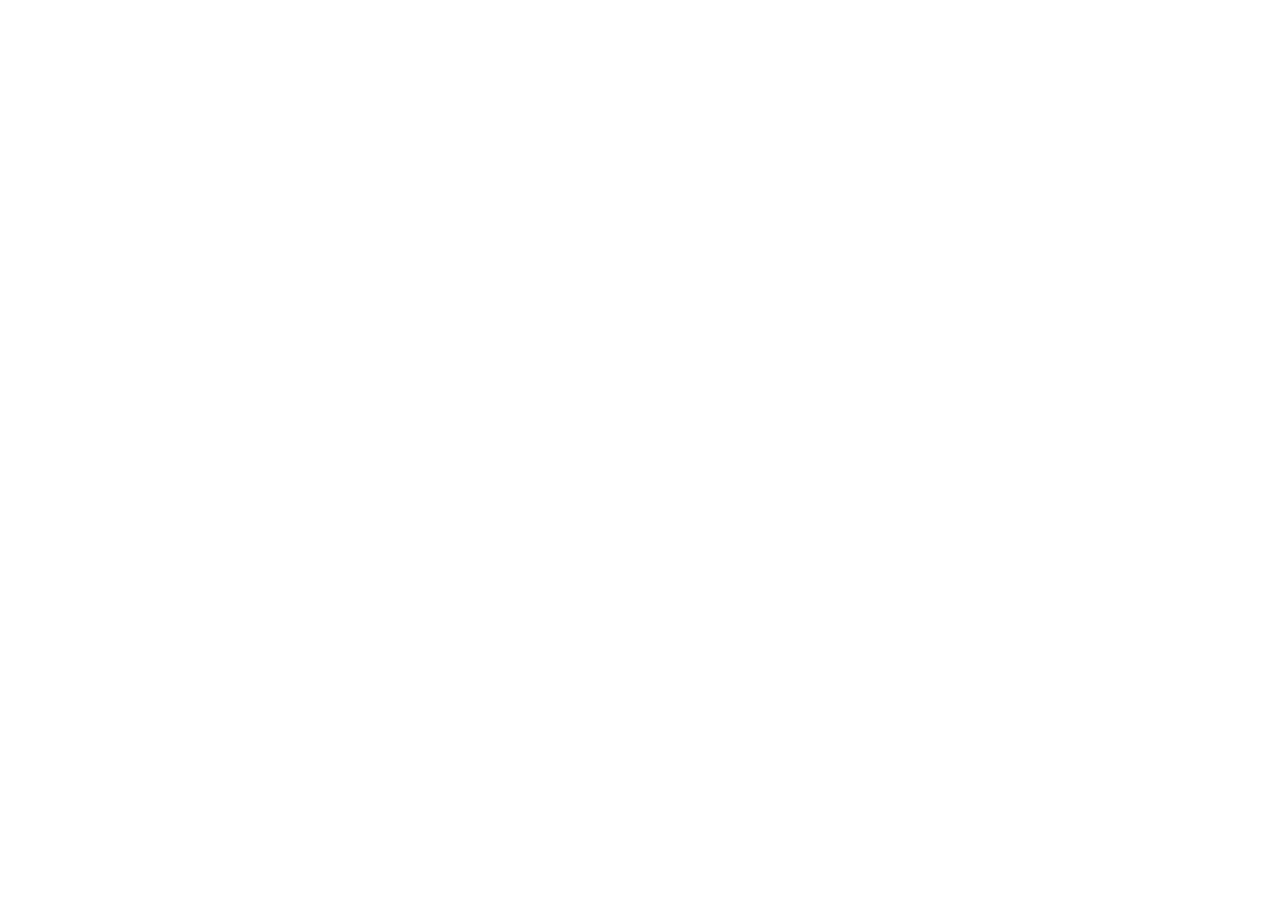
==== docs/index.html @ d5751d47 "add docs" ====
<!doctype html><html lang="en"><head><meta charset="utf-8"/><link rel="icon" href="/favicon.ico"/><meta name="viewport" content="width=device-width,initial-scale=1"/><meta name="theme-color" content="#000000"/><meta name="description" content="Web site created using create-react-app"/><link rel="apple-touch-icon" href="/logo192.png"/><link rel="manifest" href="/manifest.json"/><link rel="stylesheet" href="https://cdnjs.cloudflare.com/ajax/libs/animate.css/4.1.1/animate.min.css"/><link href="https://fonts.googleapis.com/css2?family=Kumbh+Sans:wght@400;700&display=swap" rel="stylesheet"><title>Gifs</title><link href="/static/css/main.cf3616f8.chunk.css" rel="stylesheet"></head><body><noscript>You need to enable JavaScript to run this app.</noscript><div id="app"></div><script>!function(e){function r(r){for(var n,p,f=r[0],i=r[1],l=r[2],c=0,s=[];c<f.length;c++)p=f[c],Object.prototype.hasOwnProperty.call(o,p)&&o[p]&&s.push(o[p][0]),o[p]=0;for(n in i)Object.prototype.hasOwnProperty.call(i,n)&&(e[n]=i[n]);for(a&&a(r);s.length;)s.shift()();return u.push.apply(u,l||[]),t()}function t(){for(var e,r=0;r<u.length;r++){for(var t=u[r],n=!0,f=1;f<t.length;f++){var i=t[f];0!==o[i]&&(n=!1)}n&&(u.splice(r--,1),e=p(p.s=t[0]))}return e}var n={},o={1:0},u=[];function p(r){if(n[r])return n[r].exports;var t=n[r]={i:r,l:!1,exports:{}};return e[r].call(t.exports,t,t.exports,p),t.l=!0,t.exports}p.m=e,p.c=n,p.d=function(e,r,t){p.o(e,r)||Object.defineProperty(e,r,{enumerable:!0,get:t})},p.r=function(e){"undefined"!=typeof Symbol&&Symbol.toStringTag&&Object.defineProperty(e,Symbol.toStringTag,{value:"Module"}),Object.defineProperty(e,"__esModule",{value:!0})},p.t=function(e,r){if(1&r&&(e=p(e)),8&r)return e;if(4&r&&"object"==typeof e&&e&&e.__esModule)return e;var t=Object.create(null);if(p.r(t),Object.defineProperty(t,"default",{enumerable:!0,value:e}),2&r&&"string"!=typeof e)for(var n in e)p.d(t,n,function(r){return e[r]}.bind(null,n));return t},p.n=function(e){var r=e&&e.__esModule?function(){return e.default}:function(){return e};return p.d(r,"a",r),r},p.o=function(e,r){return Object.prototype.hasOwnProperty.call(e,r)},p.p="/";var f=this["webpackJsonp06-gif-expert-app"]=this["webpackJsonp06-gif-expert-app"]||[],i=f.push.bind(f);f.push=r,f=f.slice();for(var l=0;l<f.length;l++)r(f[l]);var a=i;t()}([])</script><script src="/static/js/2.12ec9c22.chunk.js"></script><script src="/static/js/main.01a70455.chunk.js"></script></body></html>
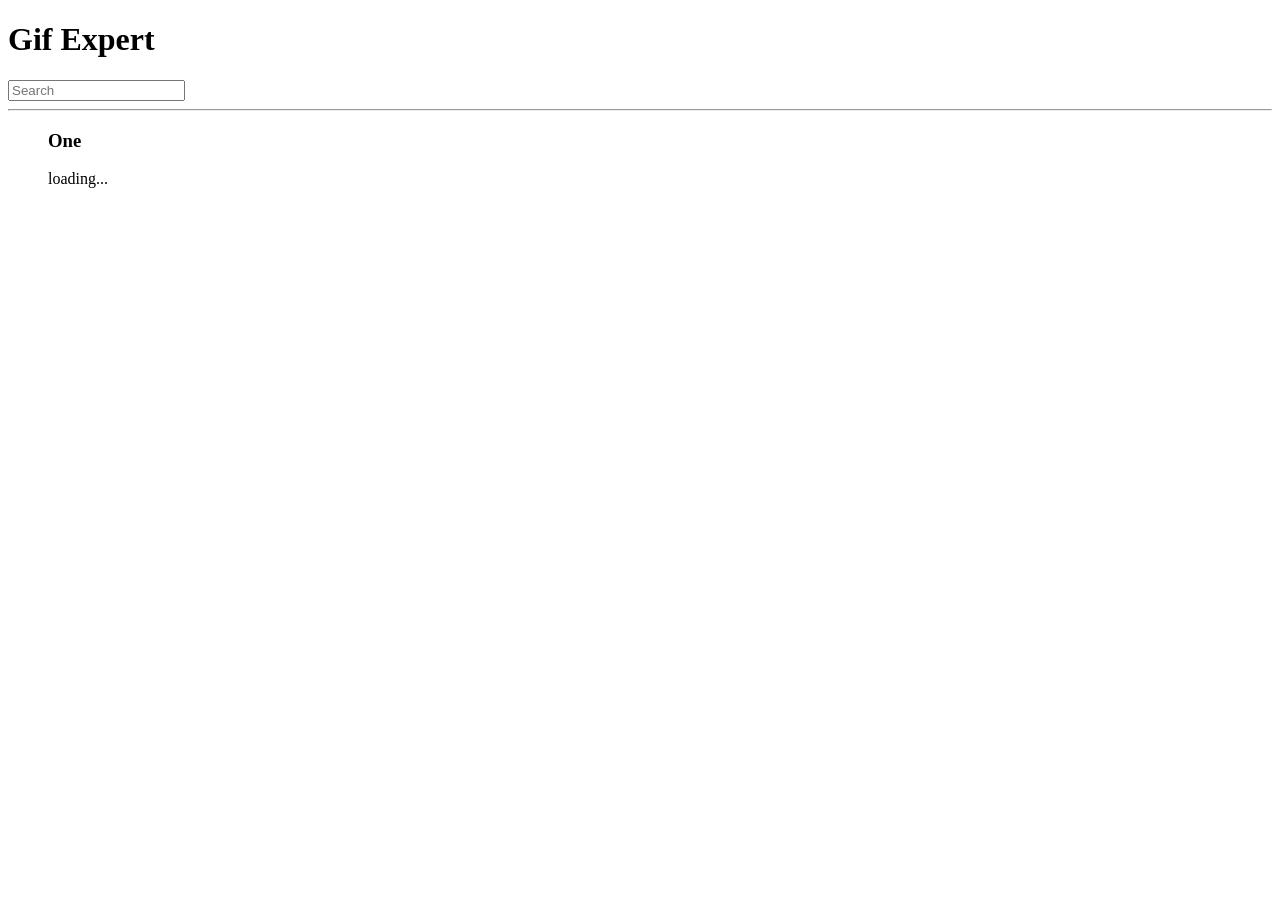
==== commit 06b3953a: "index.html actualizado" ====
--- a/docs/index.html
+++ b/docs/index.html
@@ -1 +1,122 @@
-<!doctype html><html lang="en"><head><meta charset="utf-8"/><link rel="icon" href="/favicon.ico"/><meta name="viewport" content="width=device-width,initial-scale=1"/><meta name="theme-color" content="#000000"/><meta name="description" content="Web site created using create-react-app"/><link rel="apple-touch-icon" href="/logo192.png"/><link rel="manifest" href="/manifest.json"/><link rel="stylesheet" href="https://cdnjs.cloudflare.com/ajax/libs/animate.css/4.1.1/animate.min.css"/><link href="https://fonts.googleapis.com/css2?family=Kumbh+Sans:wght@400;700&display=swap" rel="stylesheet"><title>Gifs</title><link href="/static/css/main.cf3616f8.chunk.css" rel="stylesheet"></head><body><noscript>You need to enable JavaScript to run this app.</noscript><div id="app"></div><script>!function(e){function r(r){for(var n,p,f=r[0],i=r[1],l=r[2],c=0,s=[];c<f.length;c++)p=f[c],Object.prototype.hasOwnProperty.call(o,p)&&o[p]&&s.push(o[p][0]),o[p]=0;for(n in i)Object.prototype.hasOwnProperty.call(i,n)&&(e[n]=i[n]);for(a&&a(r);s.length;)s.shift()();return u.push.apply(u,l||[]),t()}function t(){for(var e,r=0;r<u.length;r++){for(var t=u[r],n=!0,f=1;f<t.length;f++){var i=t[f];0!==o[i]&&(n=!1)}n&&(u.splice(r--,1),e=p(p.s=t[0]))}return e}var n={},o={1:0},u=[];function p(r){if(n[r])return n[r].exports;var t=n[r]={i:r,l:!1,exports:{}};return e[r].call(t.exports,t,t.exports,p),t.l=!0,t.exports}p.m=e,p.c=n,p.d=function(e,r,t){p.o(e,r)||Object.defineProperty(e,r,{enumerable:!0,get:t})},p.r=function(e){"undefined"!=typeof Symbol&&Symbol.toStringTag&&Object.defineProperty(e,Symbol.toStringTag,{value:"Module"}),Object.defineProperty(e,"__esModule",{value:!0})},p.t=function(e,r){if(1&r&&(e=p(e)),8&r)return e;if(4&r&&"object"==typeof e&&e&&e.__esModule)return e;var t=Object.create(null);if(p.r(t),Object.defineProperty(t,"default",{enumerable:!0,value:e}),2&r&&"string"!=typeof e)for(var n in e)p.d(t,n,function(r){return e[r]}.bind(null,n));return t},p.n=function(e){var r=e&&e.__esModule?function(){return e.default}:function(){return e};return p.d(r,"a",r),r},p.o=function(e,r){return Object.prototype.hasOwnProperty.call(e,r)},p.p="/";var f=this["webpackJsonp06-gif-expert-app"]=this["webpackJsonp06-gif-expert-app"]||[],i=f.push.bind(f);f.push=r,f=f.slice();for(var l=0;l<f.length;l++)r(f[l]);var a=i;t()}([])</script><script src="/static/js/2.12ec9c22.chunk.js"></script><script src="/static/js/main.01a70455.chunk.js"></script></body></html>+<!DOCTYPE html>
+<html lang="en">
+  <head>
+    <meta charset="utf-8" />
+    <link rel="icon" href="./favicon.ico" />
+    <meta name="viewport" content="width=device-width,initial-scale=1" />
+    <meta name="theme-color" content="#000000" />
+    <meta
+      name="description"
+      content="Web site created using create-react-app"
+    />
+    <link rel="apple-touch-icon" href="./logo192.png" />
+    <link rel="manifest" href="./manifest.json" />
+    <link
+      rel="stylesheet"
+      href="https://cdnjs.cloudflare.com/ajax/libs/animate.css/4.1.1/animate.min.css"
+    />
+    <link
+      href="https://fonts.googleapis.com/css2?family=Kumbh+Sans:wght@400;700&display=swap"
+      rel="stylesheet"
+    />
+    <title>Gifs</title>
+    <link href="/static/css/main.cf3616f8.chunk.css" rel="stylesheet" />
+  </head>
+  <body>
+    <noscript>You need to enable JavaScript to run this app.</noscript>
+    <div id="app"></div>
+    <script>
+      !(function (e) {
+        function r(r) {
+          for (
+            var n, p, f = r[0], i = r[1], l = r[2], c = 0, s = [];
+            c < f.length;
+            c++
+          )
+            (p = f[c]),
+              Object.prototype.hasOwnProperty.call(o, p) &&
+                o[p] &&
+                s.push(o[p][0]),
+              (o[p] = 0);
+          for (n in i)
+            Object.prototype.hasOwnProperty.call(i, n) && (e[n] = i[n]);
+          for (a && a(r); s.length; ) s.shift()();
+          return u.push.apply(u, l || []), t();
+        }
+        function t() {
+          for (var e, r = 0; r < u.length; r++) {
+            for (var t = u[r], n = !0, f = 1; f < t.length; f++) {
+              var i = t[f];
+              0 !== o[i] && (n = !1);
+            }
+            n && (u.splice(r--, 1), (e = p((p.s = t[0]))));
+          }
+          return e;
+        }
+        var n = {},
+          o = { 1: 0 },
+          u = [];
+        function p(r) {
+          if (n[r]) return n[r].exports;
+          var t = (n[r] = { i: r, l: !1, exports: {} });
+          return e[r].call(t.exports, t, t.exports, p), (t.l = !0), t.exports;
+        }
+        (p.m = e),
+          (p.c = n),
+          (p.d = function (e, r, t) {
+            p.o(e, r) ||
+              Object.defineProperty(e, r, { enumerable: !0, get: t });
+          }),
+          (p.r = function (e) {
+            "undefined" != typeof Symbol &&
+              Symbol.toStringTag &&
+              Object.defineProperty(e, Symbol.toStringTag, { value: "Module" }),
+              Object.defineProperty(e, "__esModule", { value: !0 });
+          }),
+          (p.t = function (e, r) {
+            if ((1 & r && (e = p(e)), 8 & r)) return e;
+            if (4 & r && "object" == typeof e && e && e.__esModule) return e;
+            var t = Object.create(null);
+            if (
+              (p.r(t),
+              Object.defineProperty(t, "default", { enumerable: !0, value: e }),
+              2 & r && "string" != typeof e)
+            )
+              for (var n in e)
+                p.d(
+                  t,
+                  n,
+                  function (r) {
+                    return e[r];
+                  }.bind(null, n)
+                );
+            return t;
+          }),
+          (p.n = function (e) {
+            var r =
+              e && e.__esModule
+                ? function () {
+                    return e.default;
+                  }
+                : function () {
+                    return e;
+                  };
+            return p.d(r, "a", r), r;
+          }),
+          (p.o = function (e, r) {
+            return Object.prototype.hasOwnProperty.call(e, r);
+          }),
+          (p.p = "/");
+        var f = (this["webpackJsonp06-gif-expert-app"] =
+            this["webpackJsonp06-gif-expert-app"] || []),
+          i = f.push.bind(f);
+        (f.push = r), (f = f.slice());
+        for (var l = 0; l < f.length; l++) r(f[l]);
+        var a = i;
+        t();
+      })([]);
+    </script>
+    <script src="./static/js/2.12ec9c22.chunk.js"></script>
+    <script src="./static/js/main.01a70455.chunk.js"></script>
+  </body>
+</html>
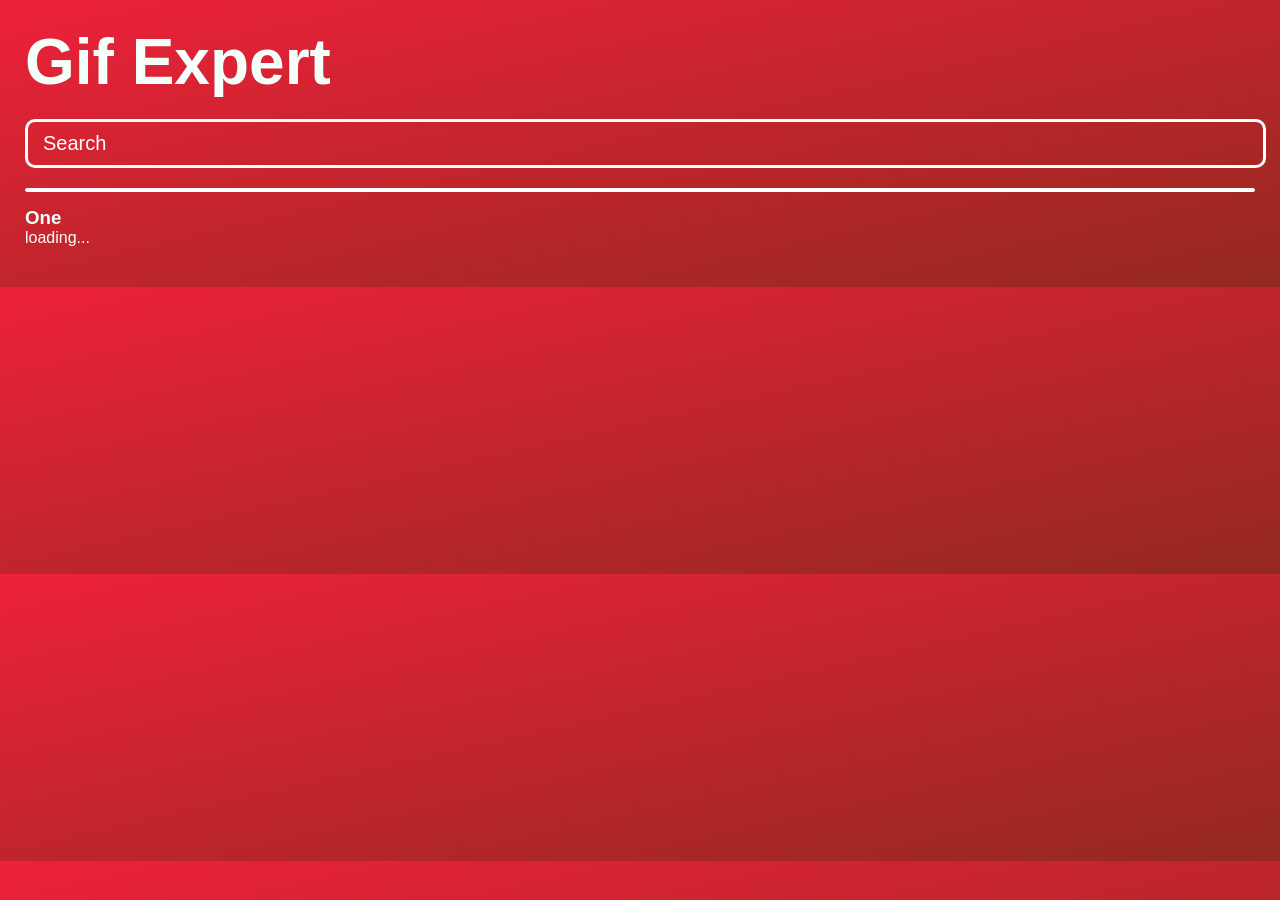
==== commit 9bc80d2f: "index corregido" ====
--- a/docs/index.html
+++ b/docs/index.html
@@ -20,7 +20,7 @@
       rel="stylesheet"
     />
     <title>Gifs</title>
-    <link href="/static/css/main.cf3616f8.chunk.css" rel="stylesheet" />
+    <link href="./static/css/main.cf3616f8.chunk.css" rel="stylesheet" />
   </head>
   <body>
     <noscript>You need to enable JavaScript to run this app.</noscript>
--- a/docs/static/css/main.cf3616f8.chunk.css
+++ b/docs/static/css/main.cf3616f8.chunk.css
@@ -0,0 +1,2 @@
+*{padding:0;margin:0;font-family:"Kumbh Sans",sans-serif;color:#f5fffa}html{background-image:linear-gradient(to bottom right,#ed213a,#93291e);padding:25px}h1{font-size:4rem}h3{padding-top:15px}input{width:calc(100% - 25px);outline:none;border-radius:10px;font-size:1.25rem;border:3px solid #fff;background:none;margin:20px 0;padding:10px 15px;color:#fff}input::-webkit-input-placeholder{color:#fff}input:-ms-input-placeholder{color:#fff}input::-ms-input-placeholder{color:#fff}input::placeholder{color:#fff}.card-grid{display:flex;flex-flow:row wrap;margin-top:15px}.card{display:flex;width:200px;justify-content:center;align-items:center;border-radius:10px;overflow:hidden;margin:10px}.card img{max-height:200px}hr{height:2px;background:#fff;border:1px solid #fff;border-radius:5px}
+/*# sourceMappingURL=main.cf3616f8.chunk.css.map */
